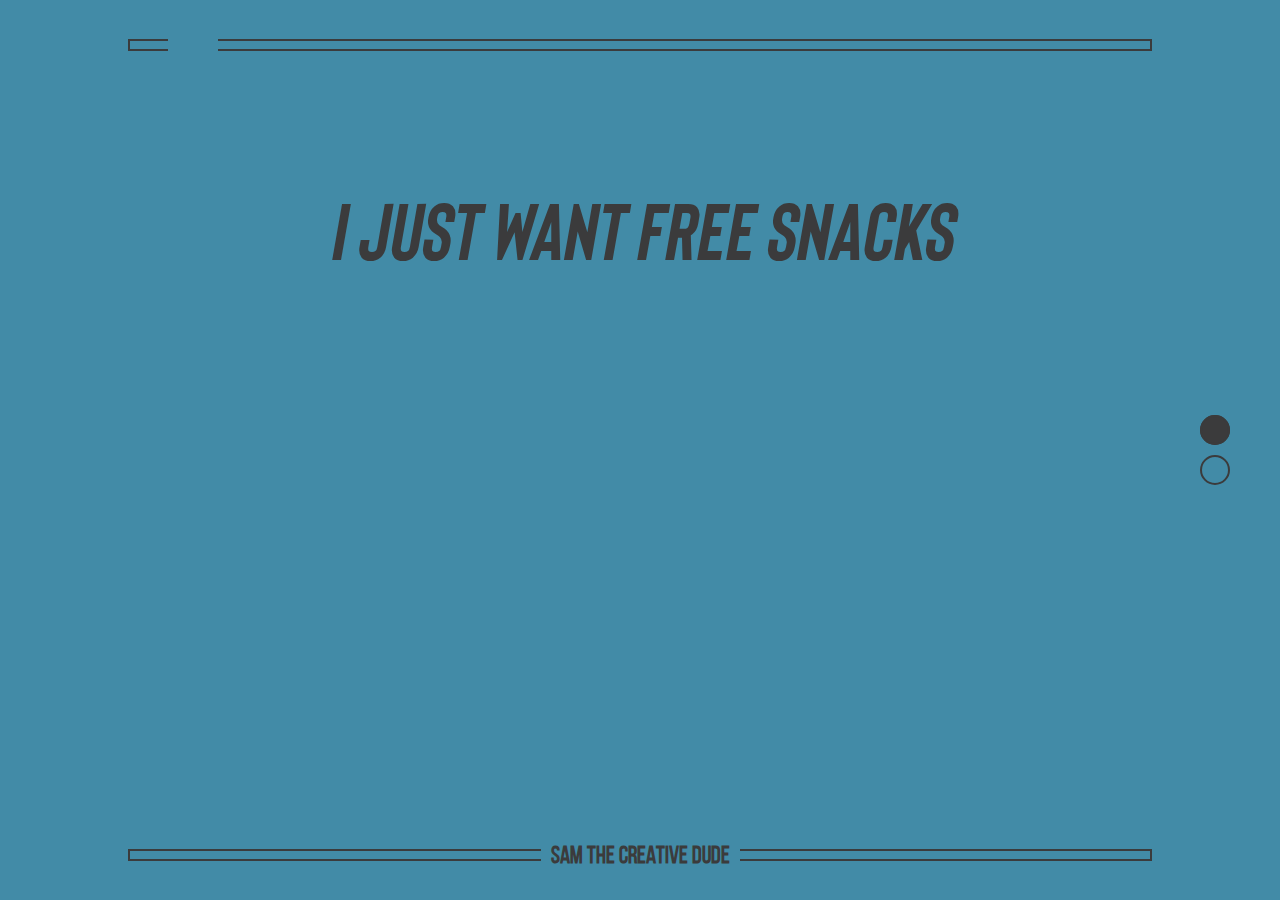
==== 1.html @ c960cc1d "Update 1.html" ====
<!doctype html>
<html lang="en">

<head>
	<!-- Required meta tags -->
    <meta charset="utf-8">
    <meta name="viewport" content="width=device-width, initial-scale=1, shrink-to-fit=no">


	<title>Sam, Creative Mofo</title>

	<!-- my custom styles and fonts -->
	<link rel="stylesheet" href="css/1.css">
	<link href="https://fonts.googleapis.com/css?family=Roboto+Condensed:700,700i&display=swap" rel="stylesheet">
	<link href="https://fonts.googleapis.com/css?family=Open+Sans&display=swap" rel="stylesheet">
	<script>
		
    
		// function reportWindowSize() {
			
		// 	let actualHeight = window.innerHeight;
		// 	let elementHeight = document.getElementById('control-height').clientHeight;
		// 	let barHeight = elementHeight - actualHeight;
		// 	let resHeight = Math.abs(barHeight);
		// 	let textCount = document.getElementById('control-height');
		// 	let elemFixMobile = document.getElementById("fix-mobile");
			
		// 	if ((window.innerWidth < 768) && ( window.innerWidth < window.innerHeight)) {
		// elemFixMobile.style.height = `calc(80vh - ${resHeight}px)`;
		// textCount.innerHTML = resHeight + "p";
		// console.log(elementHeight + "-" + window.innerHeight + "  -- p");
	
				
		// 	}else if( (window.innerWidth > window.innerHeight) &&
        // (window.innerWidth < 926)){
			
		// 	elementHeight = document.getElementById('control-height').clientHeight;
		// 	resHeight = elementHeight - window.innerHeight;
		// 	textCount.innerHTML = resHeight  + "l";
		// 	elemFixMobile.style.height = `calc(80vh - ${resHeight}px)`;

		// 	console.log(elementHeight + "-" + window.innerHeight + "  -- l-");
		// 	}else{
		// 		elemFixMobile.style.removeProperty("height");
		// 	}
			
		// }

		// window.onresize = reportWindowSize;
		// window.addEventListener('resize', reportWindowSize);
		// window.addEventListener('load', reportWindowSize);
		
	</script>
	<script src="https://ajax.googleapis.com/ajax/libs/jquery/3.4.1/jquery.min.js"></script>
    
	<script src="js/random-img.js"></script>
</head>

<body id="body">
    <script>
        
        let body = document.getElementById('body');
        if ("ontouchstart" in document.documentElement) {
            body.classList.add('touch-device');

        } else {
            body.classList.add('hover-device');
        }
        if (jQuery('body').hasClass("touch-device")) {
//Loading height on touch-device
    function calcFullHeight() {
        let elementHeight = $("#control-height").innerHeight();
        let actualHeight = $(window).innerHeight();
        let resHeight = Math.abs(elementHeight - actualHeight);
        jQuery('.main').css("height", `calc(100vh - ${resHeight}px`);
        $("#control-height").text(elementHeight + "--" + resHeight)
    }

    (function($) {
        
        calcFullHeight();

        jQuery(window).on('load resize orientationchange', function() {
            // 500ms timeout for getting the correct height after orientation change
            setTimeout(function() {
                calcFullHeight();
            }, 300);

        });

        // window.onresize = reportWindowSize;
		// window.addEventListener('resize', reportWindowSize);
		// window.addEventListener('load', reportWindowSize);
    })(jQuery);

} else {
    jQuery('.main').css("height", "100vh");


}
    </script>

<div class="main">
<div class="bar header">
	<div class="box-line open-right"></div>
	<img class="logo" src="data:image/svg+xml;charset=utf-8,%3Csvg xmlns%3D'http%3A%2F%2Fwww.w3.org%2F2000%2Fsvg' viewBox%3D'0 0 200 150'%2F%3E">
	<div class="box-line open-left"></div>
</div>

<div id="fix-mobile" class="page-container">

	<div class="page" id="pageOne">
		<div class="page-grid">
			<div class ="snack-wrapper">
			
				<div class="message">
					<h1>I just want free snacks</h1>
				</div>

				<div class="wrapper">

					<div class="snack-grid">
						<div class="snack">
							<img class="topteeth" src="svg/topteeth.svg">
							<div class="snack-item-container"><img class="snack-item" src=""></div>
							<img class="bottomteeth" src="svg/bottomteeth.svg">
						</div>
						<div class="snack">
							<img class="topteeth" src="svg/topteeth.svg">
							<div class="snack-item-container"><img class="snack-item" src=""></div>
							<img class="bottomteeth" src="svg/bottomteeth.svg">
						</div>
						<div class="snack">
							<img class="topteeth" src="svg/topteeth.svg">
							<div class="snack-item-container"><img class="snack-item" src=""></div>
							<img class="bottomteeth" src="svg/bottomteeth.svg">
						</div>
						<div class="snack landscape-hide">
							<img class="topteeth" src="svg/topteeth.svg">
							<div class="snack-item-container"><img class="snack-item" src=""></div>
							<img class="bottomteeth" src="svg/bottomteeth.svg">
						</div>	
						<div class="snack hide-md">
							<img class="topteeth" src="svg/topteeth.svg">
							<div class="snack-item-container"><img class="snack-item" src=""></div>
							<img class="bottomteeth" src="svg/bottomteeth.svg">
						</div>
						<div class="snack hide-md">
							<img class="topteeth" src="svg/topteeth.svg">
							<div class="snack-item-container"><img class="snack-item" src=""></div>
							<img class="bottomteeth" src="svg/bottomteeth.svg">
						</div>
						<div class="truncate snack hide-md">
							<img class="topteeth" src="svg/topteeth.svg">
							<div class="snack-item-container"><img class="snack-item" src=""></div>
							<img class="bottomteeth" src="svg/bottomteeth.svg">
						</div>
						<div class="truncate snack hide-md">
							<img class="topteeth" src="svg/topteeth.svg">
							<div class="snack-item-container"><img class="snack-item" src=""></div>
							<img class="bottomteeth" src="svg/bottomteeth.svg">
						</div>
					</div>
					<div class="message-ty">
						<h2 class="title-sticker">I think you've <br> had enough</h2>
						<h3 class="subtitle">Please Sam, can I have <br> <a onclick="setSnacks('block')"><strong>some more?</strong></a></h3>
					</div>
				</div>
			</div>
			
			
		</div>
	</div>

	<div class="page" id="pageTwo">
		<div class="page-two-grid">
			<div class="social-wrapper">
				<div class="social-grid">
					<a href="https://www.behance.net/samuelsholkoff" target="_blank">
						<div class="socialCard">
							<img class="small" src="svg/behance.svg">
							<h3>Behance</h3>
							<div class="big"><img src="svg/banana.svg"></div>
							<h4>A collection of case-study design projects.</h4>
						</div>
					</a>
					<a href="https://www.mytruchef.com" target="_blank">
						<div class="socialCard">
							<img class="small" src="svg/lightbulb.svg">
							<h3>Side Hustle</h3>
							<div class="big"><img src="svg/clip.svg"></div>
							<h4>I’m always working on something new and sexy.</h4>
						</div>
					</a>
					<a href="https://www.linkedin.com/in/samuelsholkoff/" target="_blank">
						<div class="socialCard">
							<img class="small" src="svg/linkedin.svg">
							<h3>LinkedIn</h3>
							<div class="big"><img src="svg/pyramid.svg"></div>
							<h4>Professional life ready for your stalking pleasure.</h4>
						</div>
					</a>
				</div>
			</div>
		</div>
	</div>

</div>

<div class="bar footer">
		<div class="box-line open-right"></div>
		<div><h2>Sam the creative dude</h2></div>
		<div class="box-line open-left"></div>
</div>
</div>
<!-- clipPath doesn't work in safari

<svg viewBox="0 0 100 100">
  <clipPath id="dotClip">
      <circle cx="25" cy="25" r="15"/>
      <circle cx="25" cy="65" r="15"/>
    </clipPath>
</svg>

end clipPath -->

<div class="dots">
	<a href="#pageOne" class="first-screen"><div class="dot"></div></a>
	<div class="dot moveDot" id="filled-dot"></div>
	<a href="#pageTwo" class="second-screen"><div class="dot"></div></a>
</div>

<div id="control-height"></div>
</body>

<script src="js/scrolling.js"></script>
<style>
	.my-new-list{
		position: absolute;
		top: 0;
	}
</style>


</html>
---- css/1.css ----
@import url(../fonts/stylesheet.css);
@import url(../fonts/bison/stylesheet.css);
*{
 	box-sizing: border-box;
}
body {
	background: #BE3F3E;
	/* font-family: 'Roboto Condensed', sans-serif; */
	font-family: 'bebas_neueregular';
	/* font-weight: 700; */
	text-transform: uppercase;
	color:#3B3B3C;
	height:100vh;
	margin:0;
	overflow: hidden;
}
.main{
    height: 100vh;
    display: grid;
    grid-template-rows: 10% 1fr 10%;
    align-items: center;
}
h1{
	font-size: 80px;
	text-align:center;
	margin:0px;
	font-family: 'bisonbold_itallic';
}

h2{
	font-size:24px;
	text-align:center;
	margin:0px;
}
/*social card text*/
h3{
	font-family: 'bisonbold';
	font-size:34px;
	text-align:left;
	margin:0;
	color:#3B3B3C;
}
h4{
	font-family: 'Open Sans', sans-serif;
	font-weight:400;
	font-size: 16px;
	text-align: left;
	text-transform: none;
	margin:0;
	color:#3B3B3C;
}

a{
	text-decoration: none;
}
.block-hide{display: none;}
.block-show{display: block;}

.page-container{
	overflow-y: scroll;
	height:100%;
	/* margin-top:10vh;
	margin-bottom: 10vh; */
	/* scroll-snap-type: mandatory; */
	/* -webkit-scroll-snap-points-y: repeat(300px);
	-webkit-scroll-snap-points-y: repeat(300px); */
	scroll-snap-type: y mandatory;
	-webkit-scroll-snap-type: y mandatory;
}
.ty-page{
	overflow: hidden;
	display: grid;
	grid-template-rows: auto 1fr;
	align-items: center;
}
 
.page{
	margin:0;
	display: flex;
	flex-direction: column;
	justify-content: center;
	scroll-snap-align: start;
	min-height:100%;
	height: auto;
	position:relative;
}

#pageOne{
	margin:0;
}

.page-grid {
	height: 100%;
	display: grid;
	grid-template-columns: 10% auto 10%;
	align-items: center;
}

.page-two-grid {
	display: grid;
	grid-template-columns: 10% auto 10%;
	align-items: center;
}



/* SNACKS */

.snack-wrapper{
	grid-column:2/3;
	display: grid;
	/*grid-template-rows: 5% auto 5% auto;*/
	height: 100%;
}

.message{
	/*grid-row:2/3;*/
	justify-content: center;
	align-self: center;
	margin: 0 0 4%;
}

.ty-page .message{
	grid-row: inherit;
}


.snack-grid{
	/*grid-row:4/5;*/
	display: grid;
	grid-template-columns: repeat(4, 180px);
	grid-template-rows:repeat(2, 180px);
	/*grid-gap:20px;*/
	grid-column-gap: 78px;
    	grid-row-gap: 40px;
	justify-content: center;
}
.snack{
	border: 4px solid #3B3B3C;
	clip-path:inset(0px 0px 0px 0px);
	-webkit-clip-path:inset(0px 0px 0px 0px);
	position: relative;
	opacity: 0;
}
.snack.v-visibility{
	transition: transform .2s ease;
	-webkit-transition: transform .2s ease;
	transform: translateY(0);
	-webkit-transform: translateY(0);
	opacity: 1 !important;
}
/* .snack.v-visibility:hover{
	transform: translateY(-10px);
    -webkit-transform: translateY(-10px);
} */

.snack.v-visibility.active:hover{
	transform: translateY(0);
    -webkit-transform: translateY(0);
}


.snack-item-container{
	display: flex;
	align-items: center;
	justify-content: center;
	height:100%;
}
.snack-item-container:hover:not(.no-pointer){
	cursor: pointer;
}
.snack-item-container:hover .snack-item{transform: scale(1.2);}

.snack-item{
	height:80%;
	transition: all .2s ease-in-out;
}

.result-item{
	height:80%;
}

.snack-item:hover{
	cursor: pointer;
	transform: scale(1.2);
}

.topteeth, .bottomteeth{
	width:172px;
	position:absolute;
	display:flex;
	visibility: hidden;
	transition: all .5s ease-in-out;
	z-index: 2;
}
.topteeth{
	z-index: 3 !important;
}

@keyframes topTeethAnimation {
	
}

@keyframes bottomTeethAnimation {
	0%		{transform: translateY(0px);}
	50%		{transform: translateY(-160px);}
	100%	{transform: translateY(0px);}
}


/* SOCIAL CARDS */

.social-wrapper{
	grid-column:2/3;
}
.social-grid{
	display: grid;
	grid-template-columns: repeat(3, 1fr);
	grid-column-gap: 60px;
}
.socialCard{
	border-radius: 8px;
	background-color: rgba(255, 255, 255, 0.4);
	padding:20px;
	transition: all 500ms;
	opacity: 0;
	position: relative;
	height: 100%;
	display: flex;
	flex-direction: column;
	align-items: flex-start;
}
.socialCard:hover{
	background-color: rgba(255, 255, 255, 0.6);
}
.socialCard h4{
	margin-top: auto;
}
.small{
	height:30px;
	margin-bottom:10px;
}
.big{
	margin:auto;
	text-align: center;
}
.big img{
	margin-top: 20px;
	margin-bottom: 20px;
}
/* HEADER FOOTER */

.bar{
	/* position: fixed; */
  	overflow: hidden;
  	width: 80%;
  	margin-left:10%;
  	height:40px;
  	display: grid;
	align-items: center;
	grid-gap:10px;
}

.header{
  	top:40px;
	grid-template-columns: 40px auto 1fr;
}

.logo{
	height:30px;
	width: 30px;
}

.footer{
  	bottom:40px;
	grid-template-columns: 1fr auto 1fr;
}

.box-line{
	/*border: 2px solid #3B3B3C;*/
	height: 12px;
	position: relative;
}
.box-line:before,
.box-line:after{
	content: '';
	position: absolute;
	height: 50%;
	width: calc(100% - 2px);
	left: 0;
	animation: 1s ease-out 0s 1 borderAnimation;
}
.box-line:before{
	border-top: 2px solid #3B3B3C;
	top: 0;
}
.box-line:after{
	border-bottom: 2px solid #3B3B3C;
	bottom: 0;
}
.open-left:before,
.open-left:after{
	border-right: 2px solid #3B3B3C;
	border-left:none;
}
.open-right:before,
.open-right:after{
	border-left: 2px solid #3B3B3C;
	border-right:none;
	left: auto;
	right: 0;
}

@keyframes borderAnimation {
	0% {
		height: 0;
		width: 0;
	}
	85% {
		height: 0;
	}
	100% {
		height: 50%;
		width: calc(100% - 2px);
	}
  }



/* PAGINATION DOTS */

.dots{
	position: fixed;
  	top: 50%;
  	transform: translateY(-50%);
  	right: 40px;
  	/* --- clipPath not working in safari ---
  	clip-path: url(#dotClip);
  	-webkit-clip-path: url(#dotClip);  */
}

.dot{
	border-radius:50%;
	border: 2px solid #3B3B3C;
	width:30px;
	height:30px;
	margin:10px;
}

#filled-dot{
	background: #3B3B3C;
	position: absolute;
  	top: 0;
  	overflow:hidden;
}

.moveDot{
	transition: all 0s;
}

.smoothDot{
	transition: all .5s;
}
.message-ty{
	max-width: 345px;
	margin-left: auto;
	margin-right: auto;
	text-align: center;
	grid-row: 4/5;
	font-weight: 400;
	display: none;
	font-family: 'Open Sans', sans-serif;
}
.message-ty.show-message{animation:opac 0.8s}@keyframes opac{from{opacity:0} to{opacity:1}}
.message-ty .title-sticker{
	background-color: #3b3b3c;
	color: #e0dcd9;
	border-radius: 3px;
	position: relative;
	padding: 30px;
	font-size: 60px;
	margin-bottom: 25px;
	font-weight: 400;
	font-family: 'bisondemibold';
}
.message-ty .title-sticker:before{
	background-color: #3b3b3c;
	content: '';
	height: 17px;
	width: 17px;
	position: absolute;
	left: 50%;
	bottom: -14px;
	border-radius: 3px;
	transform: rotate(45deg) translate(-50%, 0);
	-webkit-transform: rotate(45deg) translate(-50%, 0);
}
.subtitle{
	font-weight: 400;
	text-align: center;
	font-size: 26px;
	text-transform: none;
	font-family: 'Open Sans', sans-serif;
}
.subtitle a{
	color: #3B3B3C;
	cursor: pointer;
	border-bottom: 1px solid #3B3B3C;
}
.wrapper{min-height: 400px;}
/****************

MEDIA QUERIES 

*****************/


/* tablet */
@media (max-width: 1200px) {
	.snack-grid {grid-gap: 30px;}
	.dots{right: 15px;}
}
@media only screen 
and (min-device-width: 768px)
and (max-device-width: 970px)
and (orientation: portrait)
and  (orientation: landscape) {
	.snack.hide-md:not(.truncate), .snack.landscape-hide:not(.truncate){
		display: block !important;
	}
	.page-grid {
		grid-template-columns: 10% auto 10%;
		align-items: center;
		margin-bottom: 30px;
		height:100%;
	}
	h1{
		margin:30px 0;
		font-size: 76px;
	}
	#pageTwo h1{
		margin:10px;
	}
	#pageTwo .page-grid{
		grid-template-rows: auto auto;
		align-items:start;
	}

	.snack-grid {
		grid-template-columns: repeat(3, 180px);
		grid-template-rows:repeat(2, 180px);
		/* grid-template-columns: repeat( auto-fit, minmax(250px, 1fr) ); */
	}

	.truncate{
		display:none;
	}

	.social-wrapper{
		grid-row-start:2;
	}
	.social-grid{
		/* grid-template-columns: repeat(2, 1fr);
		grid-template-rows: repeat(2, 1fr); */
		grid-template-columns: repeat( auto-fit, minmax(250px, 1fr) );
		grid-gap: 20px;
	}
	

	.big img{
		height:80px;
	}
	.dots{height: 59px;
	display: none;}
	.dot{
		height: 6px;
		width: 6px;
		background-color: #38383f;
		margin: 0 10px;
	}
	.second-screen{
		position: absolute;
		bottom: 0;
	}
	#filled-dot{
		height: 45px;
		width: 6px;
		border-radius: 3px;
		margin: 0 10px;
	}
}

/* mobile */
#control-height{display: none;}
@media only screen 
and (min-device-width: 320px)
and (max-device-width: 767px)
and (orientation: portrait) {
	#control-height {
		height: 100%;
		width: 0;
		top: 0;
        bottom: 0;
		display: block;
		position: fixed;
	}
	.page{
		text-align: left;
	}
	.main{
        height: calc(100vh - calc(100vh - 100%));
		/*padding-top: 10vh;
		padding-bottom: 10vh; */
	} 
	h1{font-size: 50px;margin: 30px 5px;text-align: left;max-width: 270px;margin-left: auto;margin-right: auto;}
	.page-container{
		height: 80vh;
		margin: 0;
	}
	.hide-md,
	.hide-md-active{
		display: none;
	}
	.snack-grid{
		grid-template-columns: repeat( auto-fit, minmax(270px, 1fr) );
		display: block;
		position: relative;
		height: 270px;
		width: 270px;
		margin-left: auto;
		margin-right: auto;
	}
	.snack{
		opacity: 1;
		position: absolute;
		height: 270px !important;
		width: 270px !important;
	}
	.snack:first-child{
		opacity: 0;
		animation: popIn 600ms ease 100ms 1 normal forwards
	}
	.snack + .snack,
	.snack.v-visibility + .snack.v-visibility{
		display: none;
	}
	.snack.show,
	.snack.v-visibility.show{
		display: block !important;
	}
	.snack.show .snack-item,
	.snack.v-visibility.show .snack-item{
		opacity: 0;
		animation: popIn 600ms ease 100ms 1 normal forwards
	}
	#pageTwo{
		height: initial;
		justify-content: start;
	}
	.page-grid{
		grid-template-rows: 1fr auto;
		position: absolute;
		left: 50%;
		top: 50%;
		transform: translate(-50%,-50%);
		-webkit-transform: translate(-50%,-50%);
		width: 100%;
		height: initial;
	}
	.snack-wrapper{
		grid-template-rows:auto;
		height: initial;		
	}
	.wrapper{min-height: 275px;position: relative;}
	.topteeth{z-index: 10 !important;} .bottomteeth{z-index: 9 !important;}
	.topteeth, .bottomteeth{
		width:100%;
	}
	.dots{display: none;}
	.wrapper .snack-grid,.wrapper .message-ty{
		position: absolute;
		top: 0;
		left: 0;
		right: 0;
	}
	.social-grid{
		grid-template-columns: repeat(1, 1fr) !important
	}
}
@media only screen 
and (min-device-width: 375px)
and (max-device-width: 926px) 
, (-webkit-min-device-pixel-ratio: 2)
, (-webkit-min-device-pixel-ratio: 3)
and (orientation: landscape) { 
    
    .main{
        height: calc(100vh - calc(100vh - 100%));
    }
	#control-height {
		height: 100%;
		width: 0;
		top: 0;
		display: block;
		position: fixed;
	}
	.social-grid{grid-template-columns: repeat(2, 1fr);grid-gap:30px}
	.dots{display: none;}
	.page{
		justify-content: flex-start;
		height: initial;
		text-align: center;
		position: relative;
	}
	.wrapper{
		min-height: 297px;
		margin: 0 -2%;
	}
	h1{
		max-width: 100%;
		margin-top: 0;
		margin-bottom: 0;
		font-size: 60px;
	}
	.snack-grid{
		grid-template-columns: repeat( auto-fit, minmax(172px, 1fr) );
		grid-template-rows: none;
		grid-gap: 10px;
	}
	.page-grid{
		height: initial;
		min-height: 100%;
	}
	.snack{
		height: 180px;
		width: 180px;
		left: 0;
		right: 0;
		margin-left: auto;
		margin-right: auto;
		opacity: 1 !important;
	 }/*
	.page-container{
		max-height: calc(80vh - 30px);
	} */
	.snack.hide-md,
	.snack.landscape-hide{
		display: none;
	}
	.social-wrapper{
		padding-top: 5px;
		padding-bottom: 10px;
	}
	#pageTwo{
		height: initial;
		justify-content: start;
	}
	.page-two-grid{
		align-items: flex-start;
	}
}
/* @media  (max-width: 767px){
	#control-height {
		height: 100vh;
		width: 0;
		top: 0;
		display: block;
		position: absolute;
	}
	.main{
		position: fixed;
		height: 100vh;
		width: 100%;
		padding-top: 10vh;
		padding-bottom: 10vh;
	}
	h1{font-size: 50px;margin: 30px 5px;text-align: left;max-width: 270px;margin-left: auto;margin-right: auto;}
	.page-container{
		height: 80vh;
		margin: 0;
	}
	.hide-md,
	.hide-md-active{
		display: none;
	}
	.snack-grid{
		grid-template-columns: repeat( auto-fit, minmax(270px, 1fr) );
		display: block;
		position: relative;
		height: 270px;
		width: 270px;
		margin-left: auto;
		margin-right: auto;
	}
	.snack{
		opacity: 1;
		position: absolute;
		height: 270px;
		width: 270px;
	}
	.snack:first-child{
		opacity: 0;
		animation: popIn 600ms ease 100ms 1 normal forwards
	}
	.snack + .snack,
	.snack.v-visibility + .snack.v-visibility{
		display: none;
	}
	.snack.show,
	.snack.v-visibility.show{
		display: block !important;
	}
	.snack.show .snack-item,
	.snack.v-visibility.show .snack-item{
		opacity: 0;
		animation: popIn 600ms ease 100ms 1 normal forwards
	}
	.page{
		min-height: 100%;
		position: relative;
	}
	#pageTwo{
		height: initial;
		justify-content: start;
	}
	.page-grid{
		grid-template-rows: 1fr auto;
		position: absolute;
		left: 50%;
		top: 50%;
		transform: translate(-50%,-50%);
		-webkit-transform: translate(-50%,-50%);
		width: 100%;
		height: initial;
	}
	.snack-wrapper{
		grid-template-rows:auto;
		height: initial;		
	}
	.wrapper{min-height: 275px;position: relative;}
	.topteeth{z-index: 10 !important;} .bottomteeth{z-index: 9 !important;}
	.topteeth, .bottomteeth{
		width:270px;
	}
	.dots{display: none;}
	.wrapper .snack-grid,.wrapper .message-ty{
		position: absolute;
		top: 0;
		left: 0;
		right: 0;
	}
}  */

@media (max-width: 500px){
	h1,
	.message-ty .title-sticker{font-size: 50px;}
	h1{margin: 0 auto}
	.dots{right: 0;}
	
}
@media (max-width: 500px), (max-height: 730px){
	.header{top: 1vh;}
	.footer{bottom: 1vh;}
	#pageOne{margin-bottom: 30px;}
	
}

@media (max-width: 350px){
	h1,
	.message-ty .title-sticker{font-size: 40px;}
	.subtitle{font-size: 24px;}
	.page-grid{grid-template-columns: 10% 255px 10%;}
	.snack-grid, .snack, .topteeth, .bottomteeth{width: 100%}
	.wrapper{min-height: 280px;}
}
/* safari, wide/high res */



@media (min-width: 1600px) {

	.page-grid {
		display: grid;
		grid-template-columns: 10% auto 10%;
		grid-template-rows: auto auto 60px;
		align-items: center;
	}

	.snack-grid {
		display: grid;
		grid-template-columns: repeat(4, 180px);
		grid-template-rows:repeat(2, 180px);
	}

	.topteeth, .bottomteeth{
		width:180px;
	}

	h4{
		font-size:20px;
	}
}


/* animation keyframes */
@keyframes fadeinUP {
    15% { opacity: 0; top:50px;}
    100%   { opacity: 1; top:0px;}
}

/* Firefox < 16 */
@-moz-keyframes fadeinUP {
    15% { opacity: 0; top:50px;}
    100%   { opacity: 1; top:0px;}
}

/* Safari, Chrome and Opera > 12.1 */
@-webkit-keyframes fadeinUP {
    15% { opacity: 0; top:50px;}
    100%   { opacity: 1; top:0px;}
}

/* Opera < 12.1 */
@-o-keyframes fadeinUP {
    15% { opacity: 0; top:50px;}
    100%   { opacity: 1; top:0px;}
}

/* animation keyframes */
@keyframes popIn {
    0% { opacity: 0; transform:scale(0);}
    60% {transform:scale(1.1);}
    100%   { opacity: 1; transform:scale(1.0);}
}

/* Firefox < 16 */
@-moz-keyframes popIn {
    0% { opacity: 0; -moz-transform:scale(0);}
    60% {-moz-transform:scale(1.1);}
    100%   { opacity: 1; -moz-transform:scale(1.0);}
}

/* Safari, Chrome and Opera > 12.1 */
@-webkit-keyframes popIn {
    0% { opacity: 0; -webkit-transform:scale(0);}
    60% {-webkit-transform:scale(1.1);}
    100%   { opacity: 1; -webkit-transform:scale(1.0);}
}

/* Opera < 12.1 */
@-o-keyframes popIn {
    0% { opacity: 0; -o-transform:scale(0);}
    60% {-o-transform:scale(1.1);}
    100%   { opacity: 1; -o-transform:scale(1.0);}
}
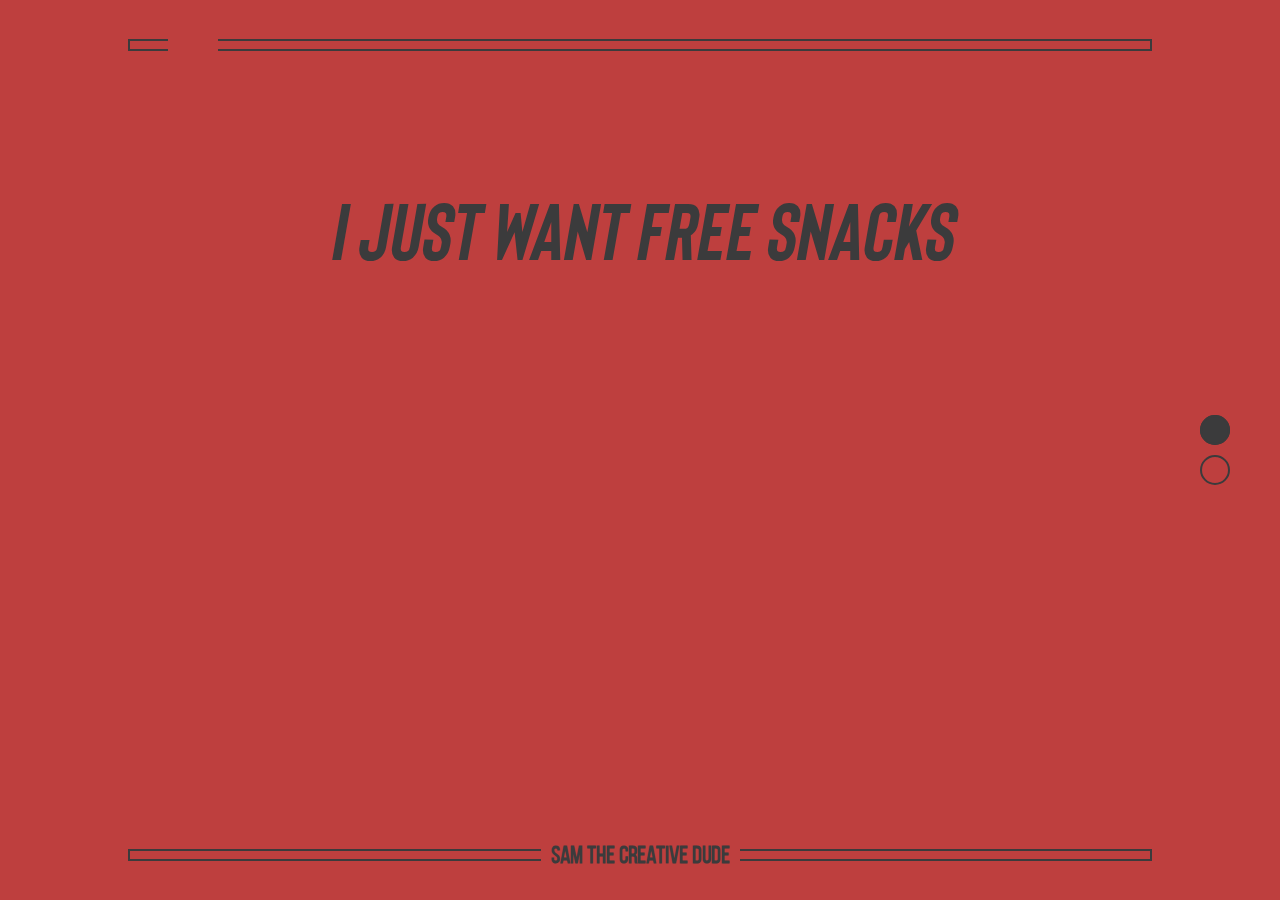
==== commit f1ded714: "Update 1.html" ====
--- a/1.html
+++ b/1.html
@@ -72,7 +72,7 @@
         let elementHeight = $("#control-height").innerHeight();
         let actualHeight = $(window).innerHeight();
         let resHeight = Math.abs(elementHeight - actualHeight);
-        jQuery('.main').css("height", `calc(100vh - ${resHeight}px`);
+        jQuery('.main').css("height", `calc(100vh + ${resHeight}px`);
         $("#control-height").text(elementHeight + "--" + resHeight)
     }
 
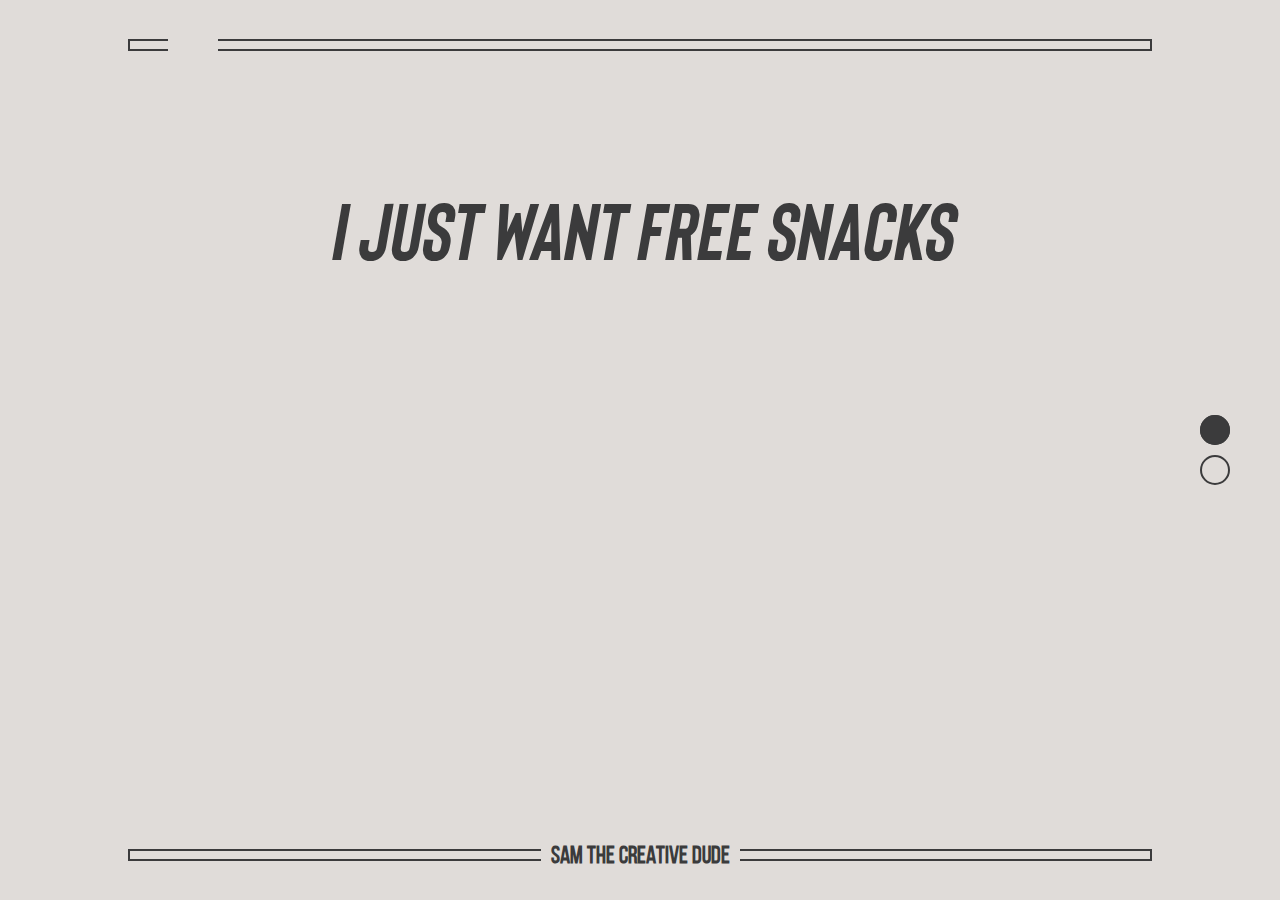
==== commit 5276ceb0: "Update 1.html" ====
--- a/1.html
+++ b/1.html
@@ -71,8 +71,8 @@
     function calcFullHeight() {
         let elementHeight = $("#control-height").innerHeight();
         let actualHeight = $(window).innerHeight();
-        let resHeight = Math.abs(elementHeight - actualHeight);
-        jQuery('.main').css("height", `calc(100vh + ${resHeight}px`);
+        let resHeight = Math.abs(actualHeight - elementHeight);
+        jQuery('.main').css("height", `calc(100vh - ${resHeight}px`);
         $("#control-height").text(elementHeight + "--" + resHeight)
     }
 
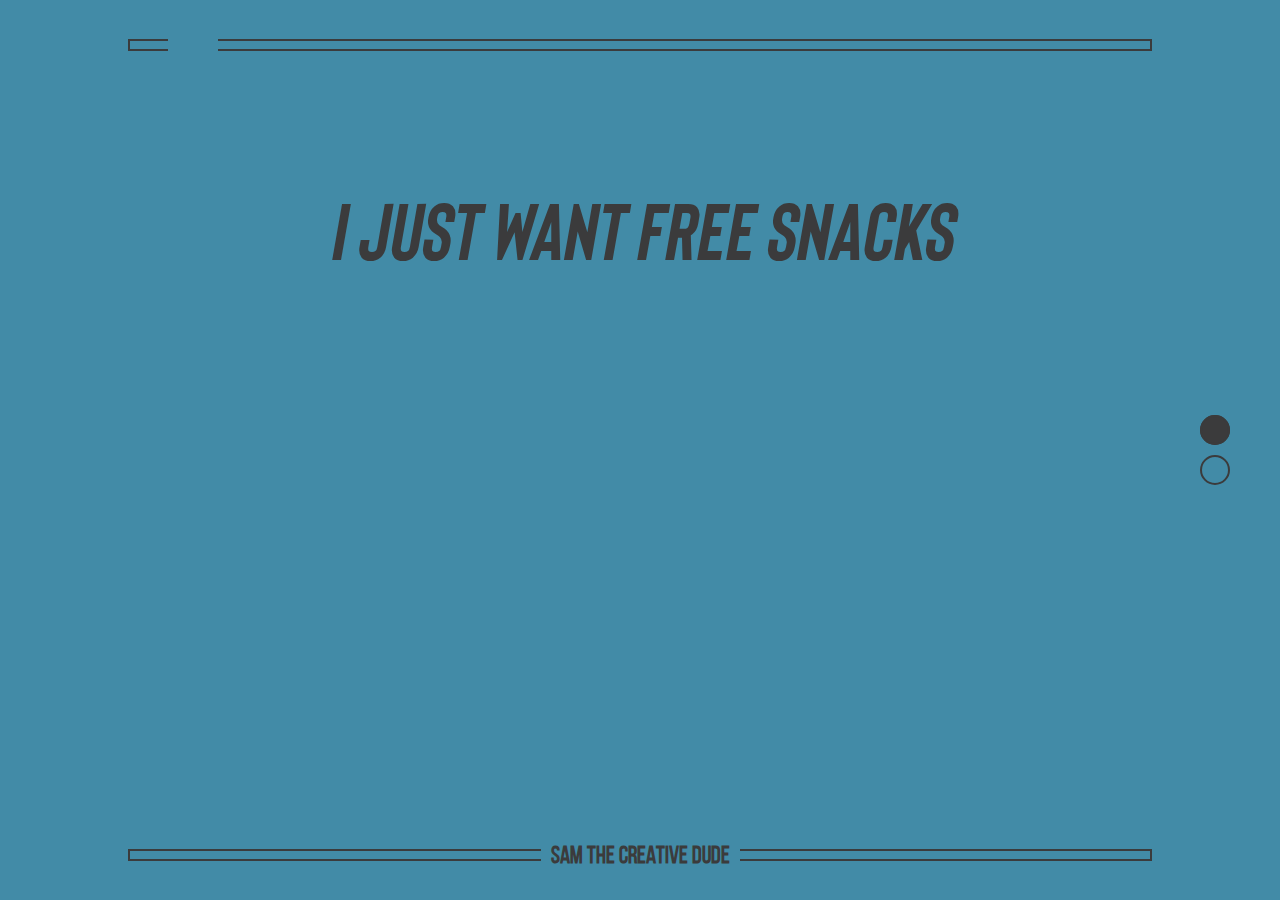
==== commit a693fbc3: "Update 1.html" ====
--- a/1.html
+++ b/1.html
@@ -72,7 +72,7 @@
         let elementHeight = $("#control-height").innerHeight();
         let actualHeight = $(window).innerHeight();
         let resHeight = Math.abs(actualHeight - elementHeight);
-        jQuery('.main').css("height", `calc(100vh - ${resHeight}px`);
+        jQuery('#fix-mobile').css("height", `calc(80vh - ${resHeight}px`);
         $("#control-height").text(elementHeight + "--" + resHeight)
     }
 
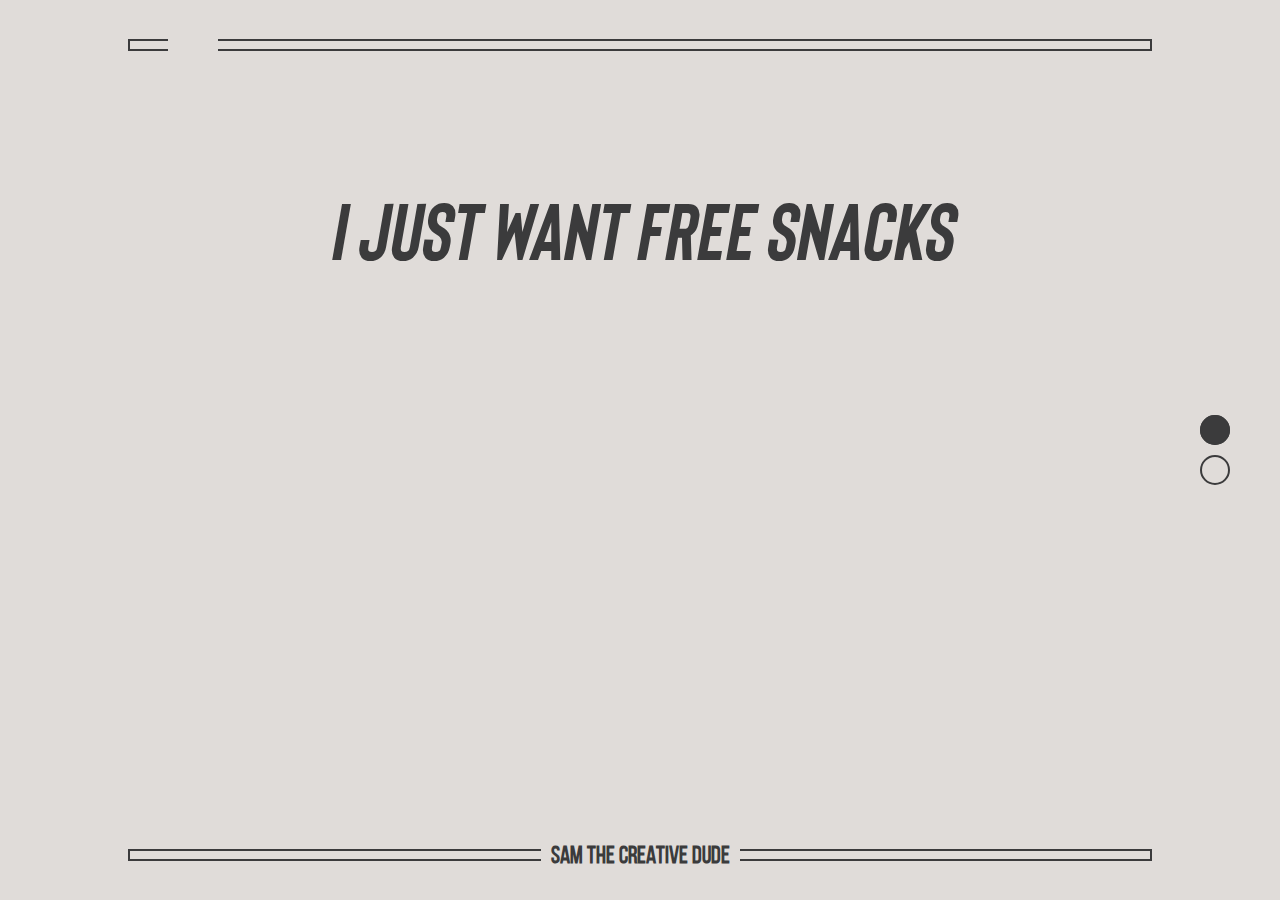
==== commit aee3b096: "Update 1.html" ====
--- a/1.html
+++ b/1.html
@@ -73,6 +73,7 @@
         let actualHeight = $(window).innerHeight();
         let resHeight = Math.abs(actualHeight - elementHeight);
         jQuery('#fix-mobile').css("height", `calc(80vh - ${resHeight}px`);
+        jQuery('.main').css("height", `${elementHeight}px`);
         $("#control-height").text(elementHeight + "--" + resHeight)
     }
 
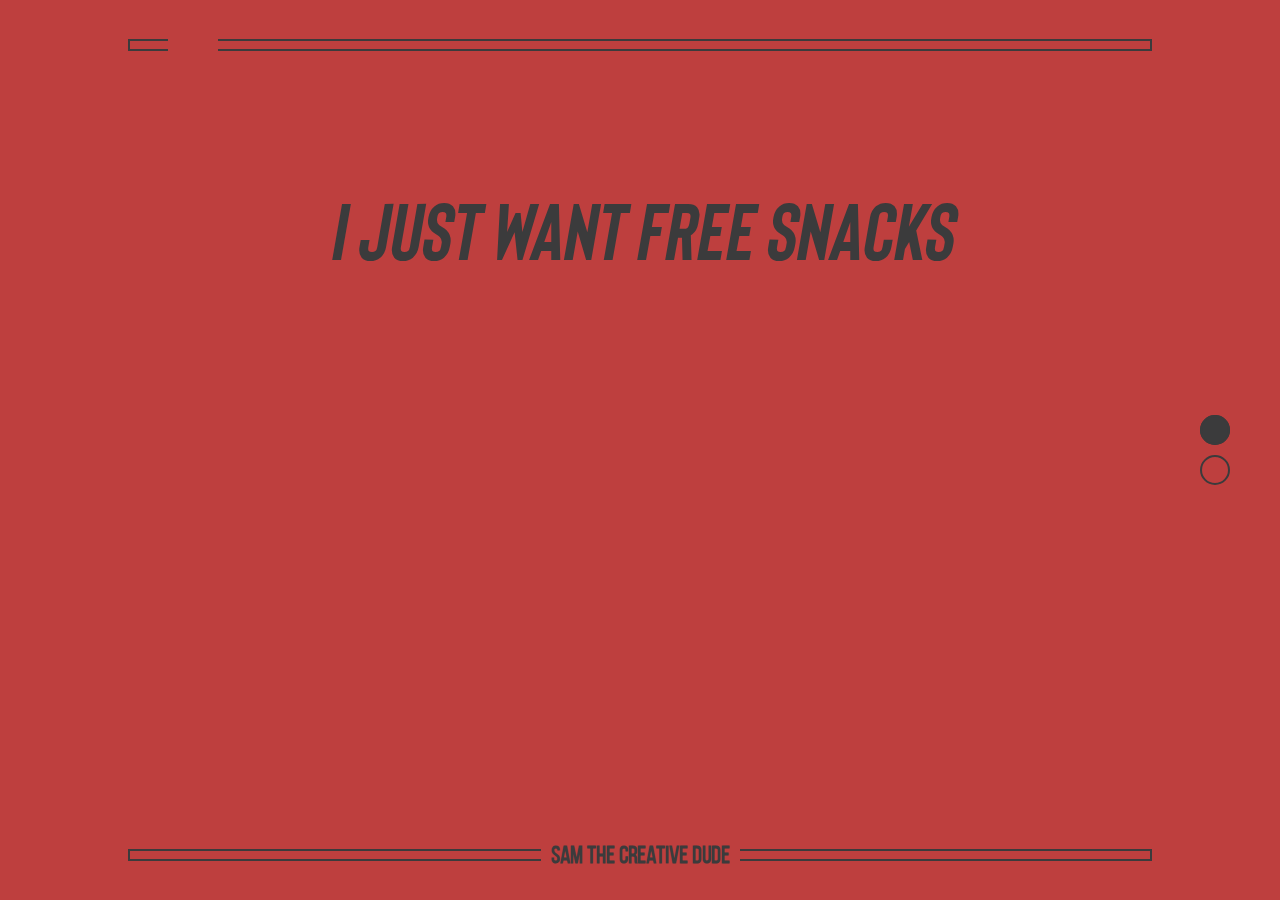
==== commit 9bda788c: "Update 1.html" ====
--- a/1.html
+++ b/1.html
@@ -72,8 +72,8 @@
         let elementHeight = $("#control-height").innerHeight();
         let actualHeight = $(window).innerHeight();
         let resHeight = Math.abs(actualHeight - elementHeight);
-        jQuery('#fix-mobile').css("height", `calc(80vh - ${resHeight}px`);
-        jQuery('.main').css("height", `${elementHeight}px`);
+        jQuery('#fix-mobile').css("height", `calc(80% - ${resHeight}px`);
+        jQuery('.main').css("height", `${actualHeight}px`);
         $("#control-height").text(elementHeight + "--" + resHeight)
     }
 
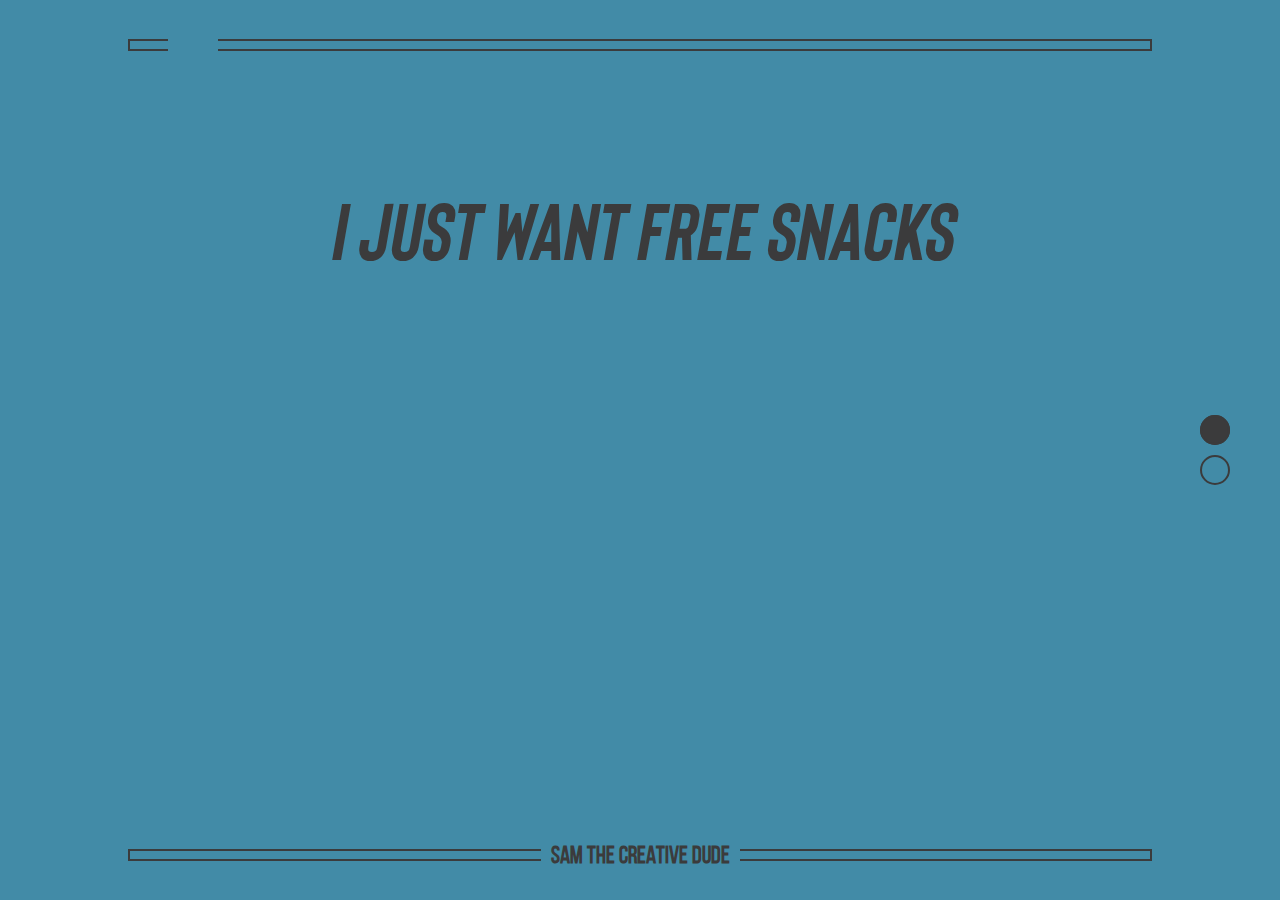
==== commit 1ee961a9: "Update 1.html" ====
--- a/1.html
+++ b/1.html
@@ -73,7 +73,7 @@
         let actualHeight = $(window).innerHeight();
         let resHeight = Math.abs(actualHeight - elementHeight);
         jQuery('#fix-mobile').css("height", `calc(80% - ${resHeight}px`);
-        jQuery('.main').css("height", `${actualHeight}px`);
+        jQuery('.main').css("height", `${actualHeight + resHeight}px`);
         $("#control-height").text(elementHeight + "--" + resHeight)
     }
 
